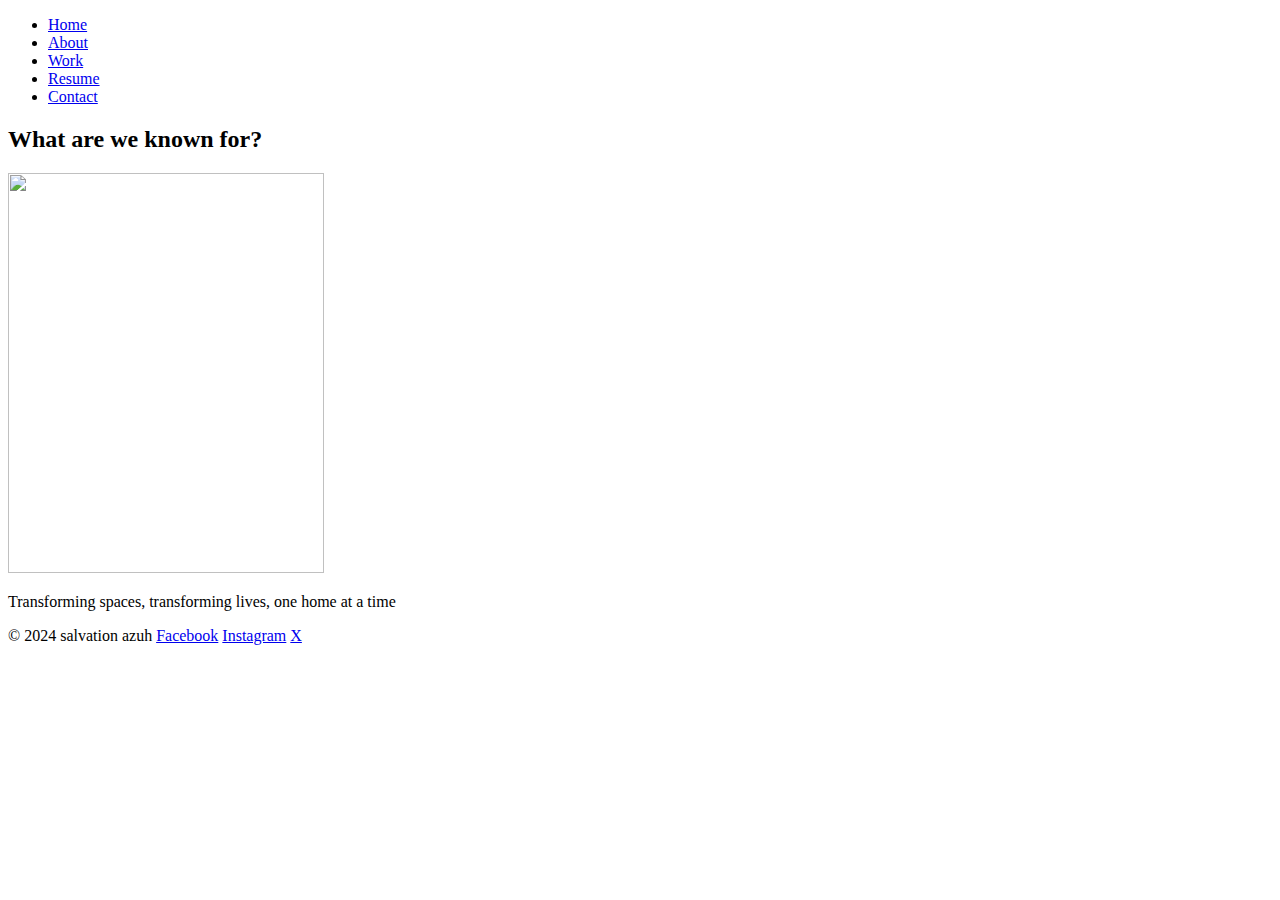
==== about.html @ 305bfc92 "first commit" ====
<!DOCTYPE html>
<html lang="en">
  <head>
    <meta charset="UTF-8" />
    <meta name="viewport" content="width=device-width, initial-scale=1.0" />
    <title>project 1</title>
  </head>
  <body>
    <!--header section-->
    <header>
      <!--nav section-->
      <nav>
        <ul>
          <!--This takes us to the home page-->
          <li>
            <a href="index.html">Home</a>
          </li>

          <!--This takes us to the about us page-->
          <li>
            <a href="about.html">About</a>
          </li>

          <!--This takes us to the work page-->
          <li>
            <a href="work.html">Work</a>
          </li>

          <!--This takes us to the resume page-->
          <li>
            <a href="resume.html">Resume</a>
          </li>

          <!--This takes us to the contact us page-->
          <li>
            <a href="contact.html">Contact</a>
          </li>
        </ul>
      </nav>
    </header>

    <!--about  section-->
    <main>
      <!--caption title -->
      <h2>What are we known for?</h2>
      <!-- about Us image -->
      <img
        width="50%"
        height="400px"
        src="images/daniil-silantev-95iZ2UVvv0A-unsplash.jpg"
        alt=""
      />

      <!--captin description-->
      <p>Transforming spaces, transforming lives, one home at a time</p>
    </main>

    <!--Footer section-->

    <footer>
      <!--copy right-->
      &copy; 2024 salvation azuh

      <!--My social media link-->
      <a href="https://www.facebook.com/azuh.salvation.1">Facebook</a>
      <a href="https://www.instagram.com/official_chavon/">Instagram</a>
      <a href="https://x.com/salvationazuh">X</a>
    </footer>
  </body>
</html>
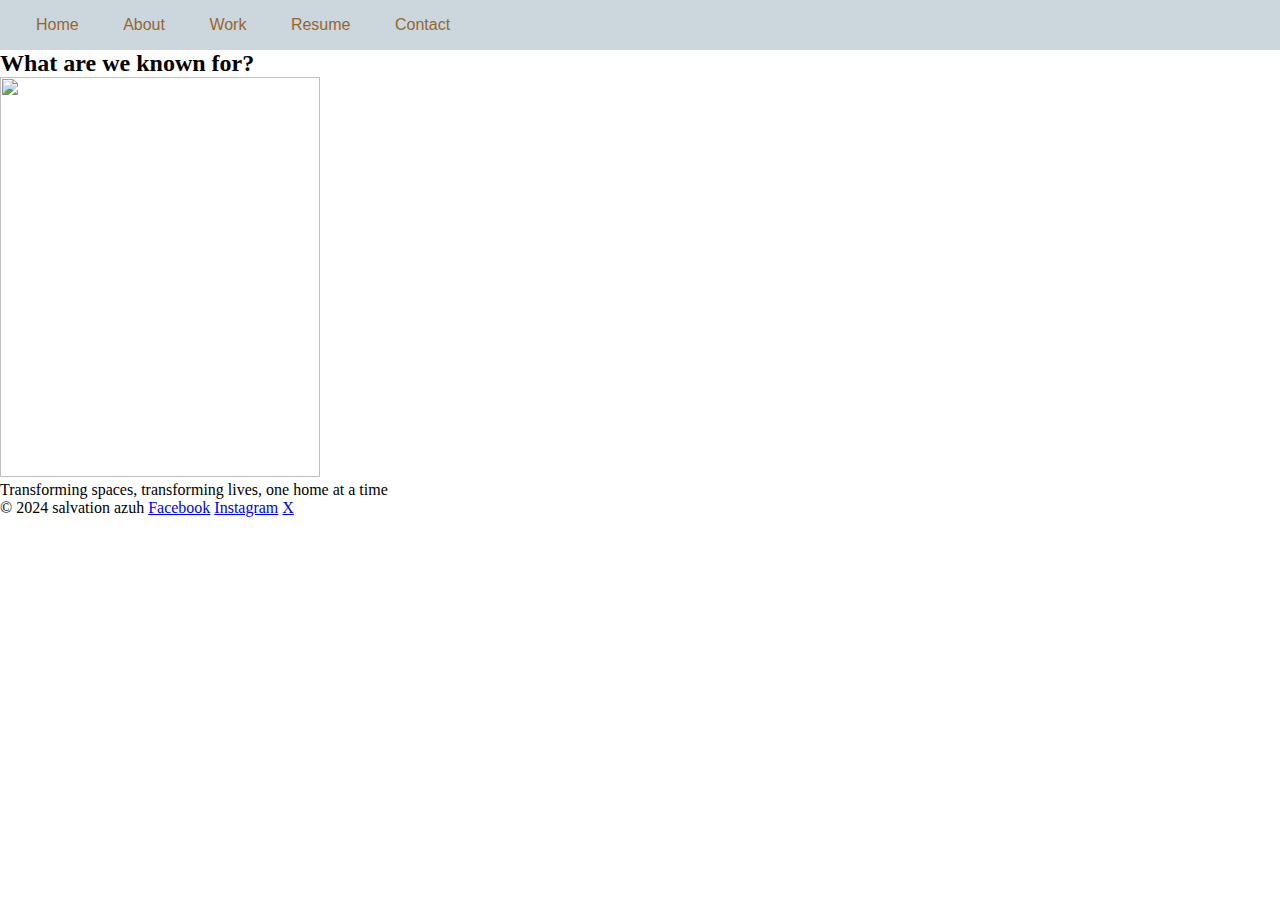
==== commit d76372f5: "first commit" ====
--- a/about.html
+++ b/about.html
@@ -4,12 +4,13 @@
     <meta charset="UTF-8" />
     <meta name="viewport" content="width=device-width, initial-scale=1.0" />
     <title>project 1</title>
+    <link rel="stylesheet" href="style.css" />
   </head>
   <body>
     <!--header section-->
     <header>
       <!--nav section-->
-      <nav>
+      <nav class="navbar">
         <ul>
           <!--This takes us to the home page-->
           <li>
--- a/style.css
+++ b/style.css
@@ -0,0 +1,25 @@
+* {
+  margin: 0;
+  padding: 0;
+}
+.navbar {
+  display: flex;
+  justify-content: space-between;
+  background: #ccd6dd;
+  font-family: sans-serif;
+  padding: 1rem;
+}
+.navbar ul {
+  list-style: none;
+  margin: 0;
+  padding: 0;
+}
+.navbar li {
+  display: inline;
+  padding: 20px;
+  font-family: "Roboto" sans-serif;
+}
+.navbar li a{
+  text-decoration: none;
+  color: rgb(148, 103, 49);
+}
